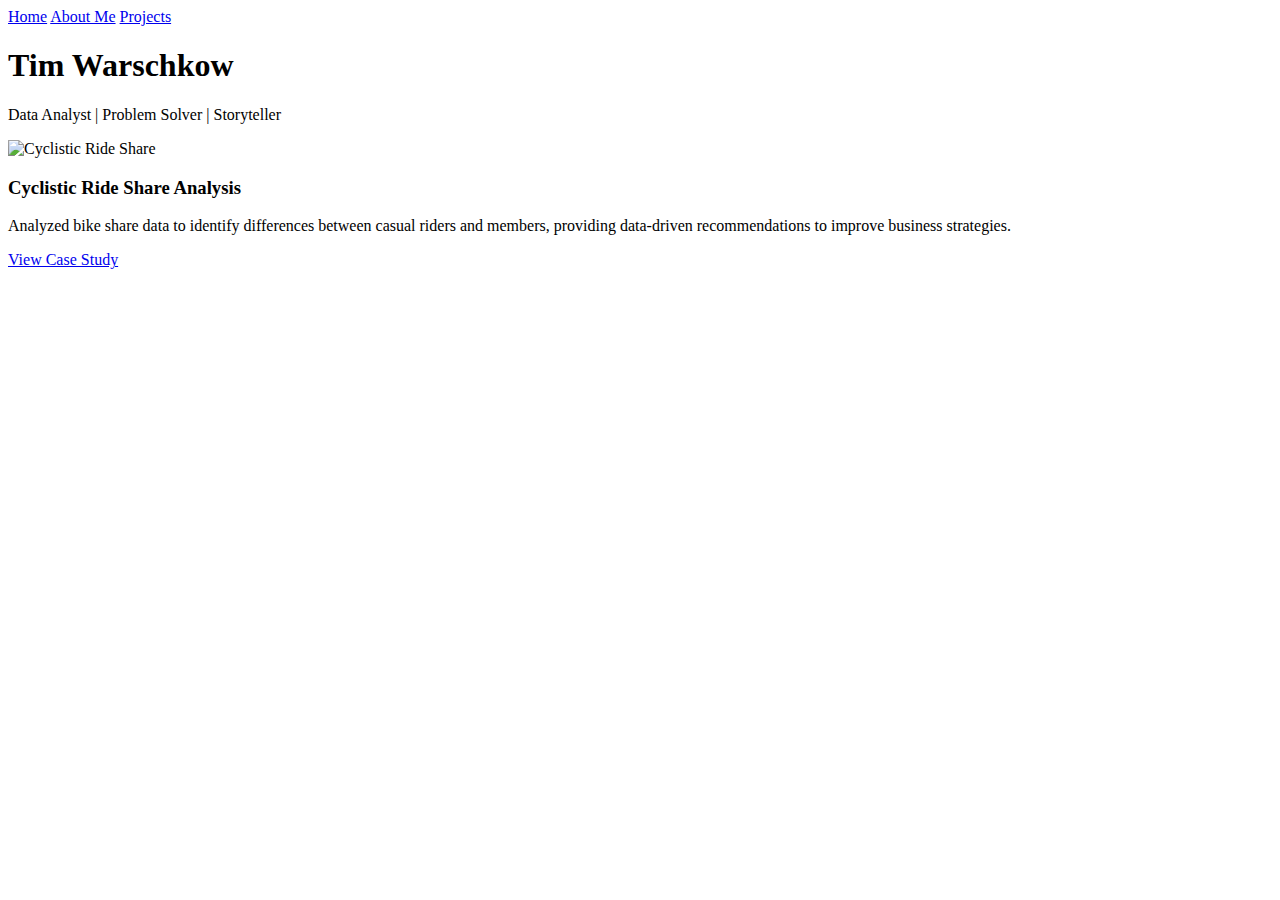
==== index.html @ e2e9c098 "Add files via upload" ====
<!DOCTYPE html>
<html lang="en">
<head>
    <meta charset="UTF-8">
    <meta name="viewport" content="width=device-width, initial-scale=1.0">
    <title>Tim Warschkow - Data Analysis Portfolio</title>
    <link rel="stylesheet" href="style.css"> </head>
<body>

    <nav>
        <a href="index.html">Home</a>
        <a href="about.html">About Me</a>
        <a href="projects.html">Projects</a>
    </nav>

    <div class="hero">
        <h1>Tim Warschkow</h1>
        <p>Data Analyst | Problem Solver | Storyteller</p>
    </div>

    <div class="projects">
        <div class="project">
            <img src="average_ride_length.png" alt="Cyclistic Ride Share">
            <div class="project-content">
                <h3>Cyclistic Ride Share Analysis</h3>
                <p>Analyzed bike share data to identify differences between casual riders and members, providing data-driven recommendations to improve business strategies.</p>
                <a href="cyclistic_case_study.html">View Case Study</a>
            </div>
        </div>
        </div>

</body>
</html>
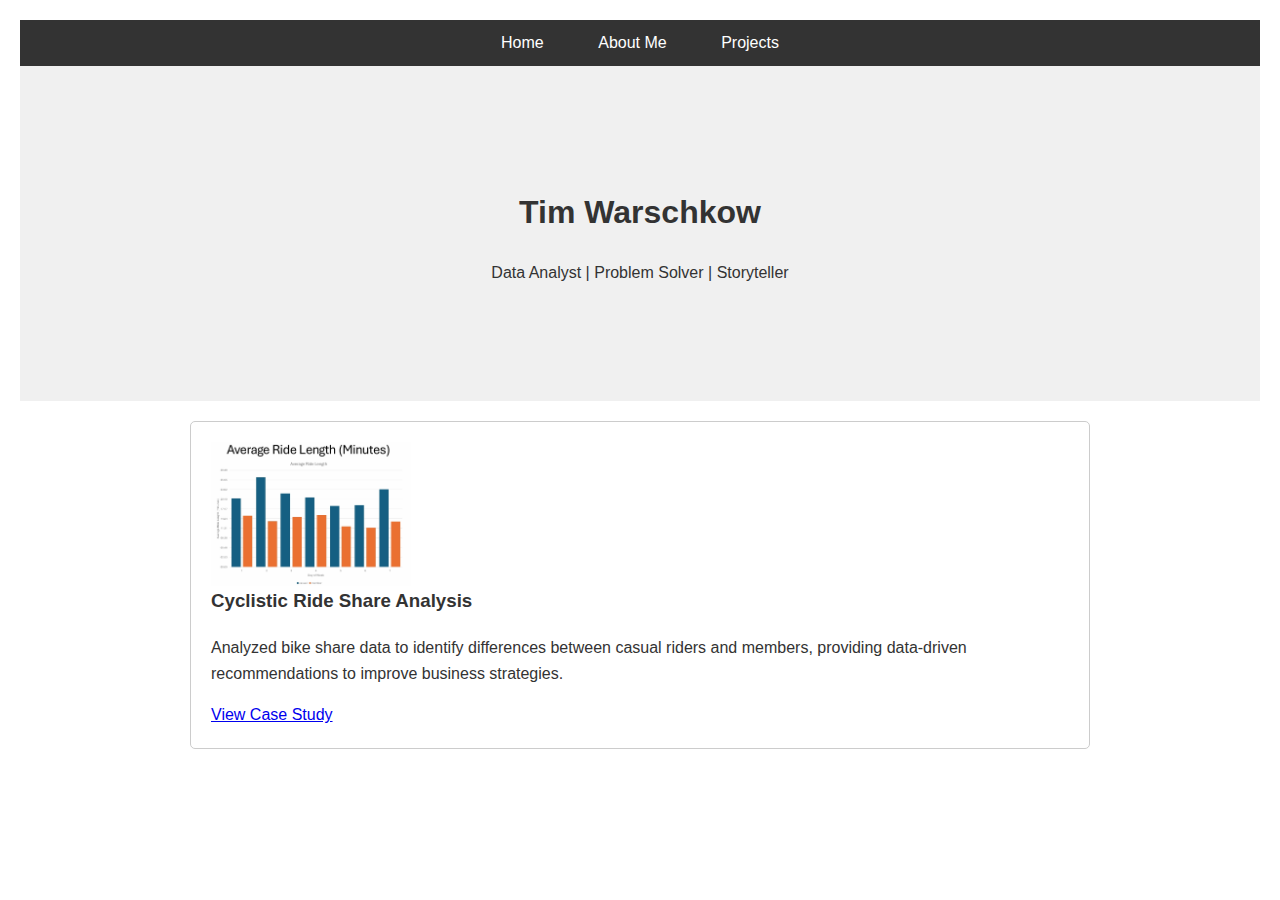
==== commit bbe830f1: "Update index.html" ====
--- a/index.html
+++ b/index.html
@@ -20,7 +20,7 @@
 
     <div class="projects">
         <div class="project">
-            <img src="average_ride_length.png" alt="Cyclistic Ride Share">
+            <img src="Average Ride Length.jpeg" alt="Cyclistic Ride Share">
             <div class="project-content">
                 <h3>Cyclistic Ride Share Analysis</h3>
                 <p>Analyzed bike share data to identify differences between casual riders and members, providing data-driven recommendations to improve business strategies.</p>
@@ -30,4 +30,4 @@
         </div>
 
 </body>
-</html>+</html>
--- a/style.css
+++ b/style.css
@@ -0,0 +1,103 @@
+/* style.css */
+body {
+    font-family: sans-serif;
+    margin: 20px;
+    line-height: 1.6;
+    color: #333;
+}
+nav {
+    background-color: #333;
+    color: white;
+    padding: 10px;
+    text-align: center;
+}
+nav a {
+    color: white;
+    text-decoration: none;
+    margin: 0 15px;
+    padding: 5px 10px;
+    border-radius: 5px;
+    transition: background-color 0.3s ease;
+}
+nav a:hover {
+    background-color: #555;
+}
+.hero {
+    text-align: center;
+    padding: 100px 0;
+    background-color: #f0f0f0;
+}
+.projects {
+    max-width: 900px;
+    margin: 20px auto;
+}
+.project {
+    border: 1px solid #ccc;
+    padding: 20px;
+    margin-bottom: 20px;
+    border-radius: 5px;
+    overflow: hidden;
+}
+.project img {
+    float: left;
+    margin-right: 20px;
+    max-width: 200px;
+    height: auto;
+}
+.project-content {
+    float: left;
+}
+.project h3 {
+    margin-top: 0;
+}
+.about-section {
+    max-width: 800px;
+    margin: 20px auto;
+    padding: 20px;
+    border: 1px solid #ccc;
+    border-radius: 5px;
+    background-color: #f9f9f9;
+}
+.profile-image {
+    float: left;
+    margin-right: 20px;
+    border-radius: 50%;
+    width: 150px;
+    height: 150px;
+    object-fit: cover;
+}
+.projects-page { /* Style for the projects page */
+    max-width: 900px;
+    margin: 20px auto;
+}
+.project-page {
+    max-width: 900px;
+    margin: 20px auto;
+    padding: 20px;
+    border: 1px solid #ccc;
+    border-radius: 5px;
+    background-color: #f9f9f9;
+}
+.chart {
+    max-width: 600px;
+    margin: 20px auto;
+    display: block; /* Make images block elements for centering */
+}
+
+
+@media (max-width: 768px) { /* Responsive adjustments */
+  .project img {
+        float: none;
+        margin: 0 auto 20px;
+        display: block;
+        max-width: 100%;
+    }
+    .project-content {
+        float: none;
+    }
+    .profile-image {
+        float: none;
+        margin: 0 auto 20px;
+        display: block;
+    }
+}
